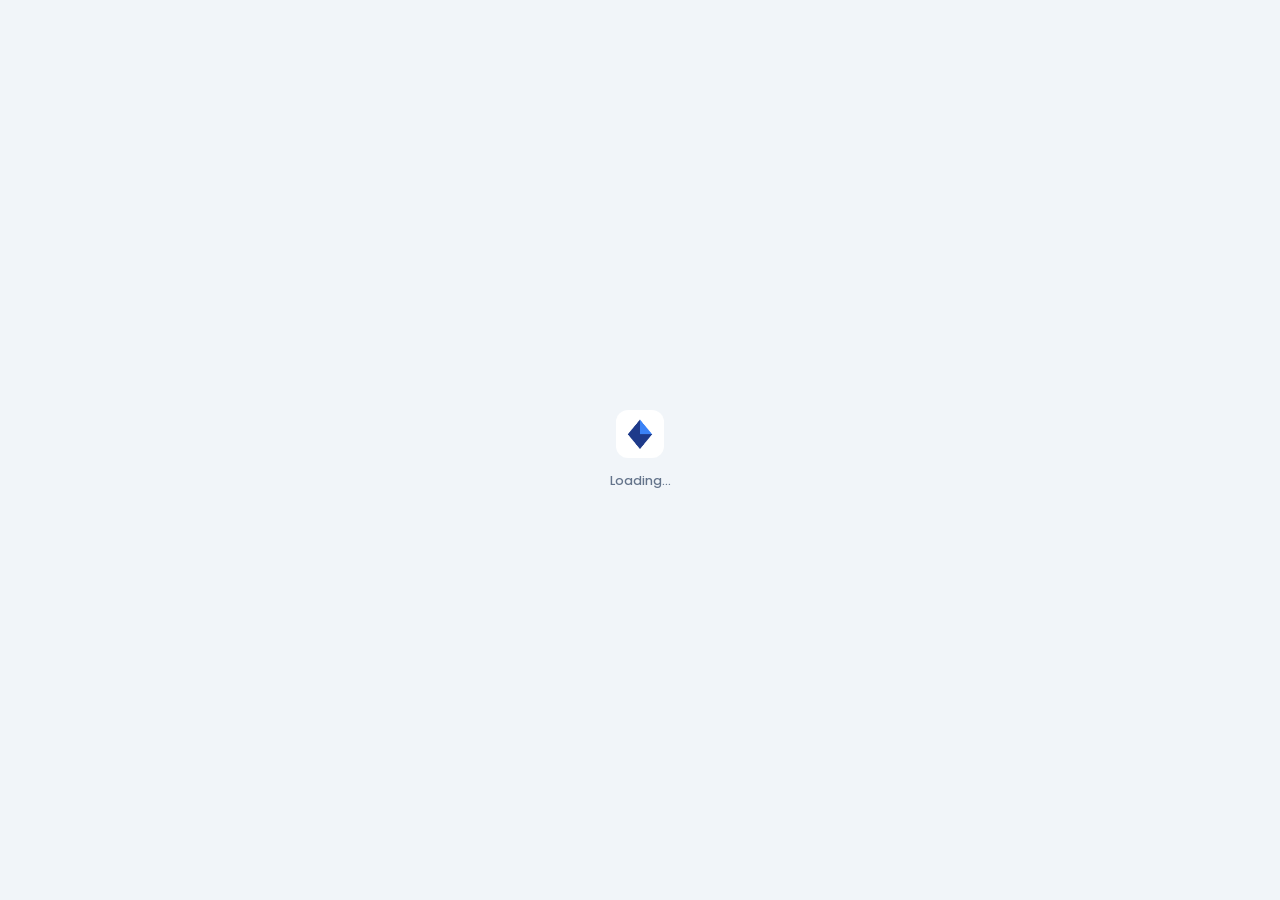
==== index.html @ 1667f83d "reduced turnstile cloudflare timeout: 8000 -> 6000" ====
<!DOCTYPE html>
<html lang="en">

<head>
    <meta charset="UTF-8">
    <meta name="viewport" content="width=device-width, initial-scale=1.0">
    <meta property="og:title" content="Inno-Chike" />
    <meta property="og:description" content="Inventory Management System" />
    <meta property="og:image" content="https://portal.inno-chike.com.ng/assets/images/logo-icon.png" />
    <meta property="og:url" content="https://portal.inno-chike.com.ng" />
    <title>Inno-Chike Inventory</title>
    <style>
        html:not(.auth-ok) body {
            visibility: hidden;
        }

        #auth-loader {
            visibility: visible;
        }

        html.auth-ok #auth-loader {
            display: none;
        }

        #auth-loader {
            position: fixed;
            inset: 0;
            z-index: 99999;
            background: var(--bg);
            display: flex;
            flex-direction: column;
            align-items: center;
            justify-content: center;
            font-family: 'Poppins', sans-serif;
        }

        #auth-loader-badge {
            width: 48px;
            height: 48px;
            border-radius: 12px;
            background: #1d4ed8;
            color: #fff;
            display: flex;
            align-items: center;
            justify-content: center;
            font-size: 22px;
            font-weight: 800;
            letter-spacing: -0.5px;
            animation: innoPulse 1.3s ease-in-out infinite;
        }

        #auth-loader-text {
            margin-top: 14px;
            font-size: 12.5px;
            font-weight: 500;
            color: #64748b;
        }

        @keyframes innoPulse {

            0%,
            100% {
                transform: scale(1);
                opacity: 1;
            }

            50% {
                transform: scale(0.85);
                opacity: 0.65;
            }
        }
    </style>

    <!-- Font Awesome -->
    <link rel="stylesheet" href="https://cdnjs.cloudflare.com/ajax/libs/font-awesome/6.5.0/css/all.min.css">

    <!-- Google Fonts -->
    <link rel="preconnect" href="https://fonts.googleapis.com">
    <link rel="preconnect" href="https://fonts.gstatic.com" crossorigin>
    <link href="https://fonts.googleapis.com/css2?family=Poppins:wght@300;400;500;600;700;800&display=swap"
        rel="stylesheet">

    <!-- Styling -->
    <link rel="stylesheet" href="./assets/css/global.css">
    <link rel="stylesheet" href="./assets/css/auth.css">
    <link rel="icon" type="image/png" href="./assets/images/logo.png">

    <!-- Scripts -->
    <script src="https://cdn.jsdelivr.net/npm/@supabase/supabase-js@2"></script>
    <script src="./assets/js/toast.js"></script>
    <script src="./assets/js/supabase.js"></script>

    <!-- Cloudflare Turnstile -->
    <script src="https://challenges.cloudflare.com/turnstile/v0/api.js?render=explicit" defer></script>
</head>

<body>
    <!-- ===== AUTH LOADER ===== -->
    <div id="auth-loader">
        <div id="auth-loader-badge">
            <img class="logo" src="./assets/images/logo.png" alt="Logo">
        </div>
        <div id="auth-loader-text">Loading...</div>
    </div>

    <!-- ===== ACCESS DENIED BANNER ==== -->
    <div class="access-denied-banner" id="access-denied-banner">
        <i class="fa-solid fa-lock"></i>
        <span>Access Denied</span>
    </div>


    <!-- ===== PAGE LAYOUT ===== -->
    <div class="auth-page">

        <div class="auth-left">

            <!-- Brand -->
            <div class="auth-brand">
                <div class="auth-brand-logo">
                    <img class="logo" src="./assets/images/logo.png" alt="Logo">
                </div>
                <div>
                    <div class="auth-brand-name">Inno-Chike</div>
                    <div class="auth-brand-sub">Inventory System</div>
                </div>
            </div>

            <div class="auth-illustration">

                <div class="ill-card">
                    <div class="ill-card-icon">
                        <i class="fa-solid fa-boxes-stacked"></i>
                    </div>
                    <div>
                        <div class="ill-card-label">Receive Stocks</div>
                        <div class="ill-card-value">Track every delivery</div>
                    </div>
                </div>

                <div class="ill-card">
                    <div class="ill-card-icon">
                        <i class="fa-solid fa-users"></i>
                    </div>
                    <div>
                        <div class="ill-card-label">Team Access</div>
                        <div class="ill-card-value">Manage your team</div>
                    </div>
                </div>

                <div class="ill-card">
                    <div class="ill-card-icon">
                        <i class="fa-solid fa-file-lines"></i>
                    </div>
                    <div>
                        <div class="ill-card-label">Export Reports</div>
                        <div class="ill-card-value">Excel with one click</div>
                    </div>
                </div>

            </div>

            <div class="auth-left-tagline">
                &copy; 2026 Inno-Chike Nigeria Ltd. All rights reserved.
            </div>

        </div>

        <div class="auth-right">
            <div class="auth-card">

                <!-- Brand -->
                <div class="auth-brand auth-brand-right" style="margin-bottom: 2rem;">
                    <div class="auth-brand-logo" style="background:#fff !important;">
                        <img class="logo" src="./assets/images/logo.png" alt="Logo">
                    </div>
                    <div>
                        <div class="auth-brand-name" style="color:#000 !important;">Inno-Chike</div>
                        <div class="auth-brand-sub" style="color:#000 !important;">Inventory Management</div>
                    </div>
                </div>

                <!-- Tab Switcher -->
                <div class="auth-tabs" role="tablist">
                    <button class="auth-tab active" id="tab-signin" role="tab" onclick="switchTab('signin')">Sign
                        In</button>

                    <button class="auth-tab" id="tab-signup" role="tab" onclick="switchTab('signup')">Sign Up</button>

                    <div class="tab-slider" id="tab-slider"></div>
                </div>


                <!-- ── SIGN IN PANEL ── -->
                <div class="auth-form-panel active" id="panel-signin">

                    <div class="auth-form-header">
                        <h2>Welcome back</h2>
                        <p>Sign in to your account to continue</p>
                    </div>

                    <div class="form-group">
                        <label class="form-label" for="signin-email">Email Address</label>

                        <div class="input-wrap">
                            <i class="fa-solid fa-envelope input-icon"></i>

                            <input type="email" id="signin-email" class="form-control no-right-icon"
                                placeholder="you@mail.com" autocomplete="email">
                        </div>
                    </div>

                    <div class="form-group">
                        <label class="form-label" for="signin-password">Password</label>

                        <div class="input-wrap">
                            <i class="fa-solid fa-lock input-icon"></i>

                            <input type="password" id="signin-password" class="form-control"
                                placeholder="Enter your password" autocomplete="current-password">

                            <button type="button" class="toggle-pw" onclick="togglePw('signin-password', this)"
                                tabindex="-1" aria-label="Show password">

                                <i class="fa-solid fa-eye"></i>
                            </button>
                        </div>
                    </div>
                    <label
                        style="display:flex;align-items:center;gap:8px;font-size:13px;color:var(--text-secondary);margin:10px 0;cursor:pointer;">
                        <input type="checkbox" id="remember-me" style="width:15px;height:15px;">
                        Remember me
                    </label>

                    <div class="forgot-row">
                        <a href="auth/forgot-password.html" class="forgot-link">
                            Forgot password?
                        </a>
                    </div>

                    <!-- Turnstile -->
                    <div id="turnstile-signin" class="turnstile-container"></div>

                    <button class="btn btn-primary w-100 auth-submit" id="signin-btn" onclick="handleSignIn()">

                        <span>Sign In</span>
                        <i class="fa-solid fa-arrow-right"></i>
                    </button>

                </div>


                <!-- ── SIGN UP PANEL ── -->
                <div class="auth-form-panel" id="panel-signup">

                    <div class="auth-form-header">
                        <h2>Create account</h2>
                        <p>Fill in your details to request access</p>
                    </div>

                    <div class="form-group">
                        <label class="form-label" for="signup-name">Full Name</label>

                        <div class="input-wrap">
                            <i class="fa-solid fa-user input-icon"></i>

                            <input type="text" id="signup-name" class="form-control no-right-icon"
                                placeholder="John Doe" autocomplete="name">
                        </div>
                    </div>

                    <div class="form-group">
                        <label class="form-label" for="signup-username">Username</label>

                        <div class="input-wrap">
                            <i class="fa-solid fa-at input-icon"></i>

                            <input type="text" id="signup-username" class="form-control no-right-icon"
                                placeholder="johndoe" autocomplete="username">
                        </div>
                    </div>

                    <div class="form-group">
                        <label class="form-label" for="signup-email">Email Address</label>

                        <div class="input-wrap">
                            <i class="fa-solid fa-envelope input-icon"></i>

                            <input type="email" id="signup-email" class="form-control no-right-icon"
                                placeholder="you@mail.com" autocomplete="email">
                        </div>
                    </div>

                    <div class="form-group">
                        <label class="form-label" for="signup-password">Password</label>

                        <div class="input-wrap">
                            <i class="fa-solid fa-lock input-icon"></i>

                            <input type="password" id="signup-password" class="form-control"
                                placeholder="Min. 8 characters" autocomplete="new-password">

                            <button type="button" class="toggle-pw" onclick="togglePw('signup-password', this)"
                                tabindex="-1" aria-label="Show password">

                                <i class="fa-solid fa-eye"></i>
                            </button>
                        </div>
                    </div>

                    <div class="form-group">
                        <label class="form-label" for="signup-confirm">
                            Confirm Password
                        </label>

                        <div class="input-wrap">
                            <i class="fa-solid fa-lock input-icon"></i>

                            <input type="password" id="signup-confirm" class="form-control"
                                placeholder="Repeat your password" autocomplete="new-password">

                            <button type="button" class="toggle-pw" onclick="togglePw('signup-confirm', this)"
                                tabindex="-1" aria-label="Show password">

                                <i class="fa-solid fa-eye"></i>
                            </button>
                        </div>
                    </div>

                    <label
                        style="display:flex;align-items:flex-start;gap:8px;font-size:12.5px;color:var(--text-secondary);margin:14px 0;cursor:pointer;">
                        <input type="checkbox" id="agree-terms"
                            style="width:15px;height:15px;margin-top:2px;flex-shrink:0;">
                        <span>
                            I agree to the
                            <a href="../assets/images/Inno-Chike_T&C.pdf" download target="_blank"
                                style="color:#1d4ed8;font-weight:600;text-decoration:none;">
                                Terms and Conditions
                            </a>
                        </span>
                    </label>

                    <!-- Turnstile -->
                    <div id="turnstile-signup" class="turnstile-container"></div>

                    <button class="btn btn-primary w-100 auth-submit" id="signup-btn" onclick="handleSignUp()">

                        <span>Create Account</span>
                        <i class="fa-solid fa-arrow-right"></i>
                    </button>

                    <div class="guest-note">
                        <i class="fa-solid fa-circle-info"></i>

                        <span>
                            Your account defaults to <strong>Guest</strong> access.
                            An administrator will assign your role before you can log in.
                        </span>
                    </div>

                </div>

            </div>
            <div class="auth-left-tagline copyright">
                &copy; 2026 Inno-Chike Nigeria Ltd. All rights reserved.
            </div>
        </div>

    </div>


    <!-- ===== SCRIPTS ===== -->
    <script>

        /* =========================================================
           CLOUDFLARE TURNSTILE
           ========================================================= */

        const TURNSTILE_SITE_KEY = '0x4AAAAAAERhdebW6aaposOO';

        let signinTurnstileWidget = null;
        let signupTurnstileWidget = null;

        let signinTurnstileToken = null;
        let signupTurnstileToken = null;

        let turnstileInitialized = false;

        /* ── Wait until Turnstile's iframe actually renders, with a safety timeout ── */
        function waitForTurnstileRender(containerId, timeoutMs = 6000) {
            return new Promise((resolve) => {
                const container = document.getElementById(containerId);
                if (!container) return resolve();

                let settled = false;
                const finish = () => {
                    if (settled) return;
                    settled = true;
                    clearTimeout(timer);
                    observer.disconnect();
                    resolve();
                };

                const watchIframe = (iframe) => {
                    if (iframe.dataset.ttWatched) return;
                    iframe.dataset.ttWatched = '1';
                    iframe.addEventListener('load', finish, { once: true });
                };

                const existing = container.querySelector('iframe');
                if (existing) watchIframe(existing);

                const observer = new MutationObserver(() => {
                    const iframe = container.querySelector('iframe');
                    if (iframe) watchIframe(iframe);
                });

                observer.observe(container, { childList: true, subtree: true });

                const timer = setTimeout(finish, timeoutMs);
            });
        }

        function initializeTurnstile() {

            if (turnstileInitialized) return;

            if (typeof turnstile === 'undefined') {
                setTimeout(initializeTurnstile, 200);
                return;
            }

            turnstileInitialized = true;

            /* ── Sign In widget ── */
            signinTurnstileWidget = turnstile.render('#turnstile-signin', {
                sitekey: TURNSTILE_SITE_KEY,
                theme: 'light',
                size: 'flexible',
                appearance: 'interaction-only',

                callback: function (token) {
                    signinTurnstileToken = token;
                },

                'expired-callback': function () {
                    signinTurnstileToken = null;
                },

                'error-callback': function () {
                    signinTurnstileToken = null;
                    showToast('Security verification failed. Please try again.', 'error');
                }
            });


            /* ── Sign Up widget ── */
            signupTurnstileWidget = turnstile.render('#turnstile-signup', {
                sitekey: TURNSTILE_SITE_KEY,
                theme: 'light',
                size: 'flexible',
                appearance: 'interaction-only',

                callback: function (token) {
                    signupTurnstileToken = token;
                },

                'expired-callback': function () {
                    signupTurnstileToken = null;
                },

                'error-callback': function () {
                    signupTurnstileToken = null;
                    showToast('Security verification failed. Please try again.', 'error');
                }
            });
        }

        window.addEventListener('load', initializeTurnstile);


        /* =========================================================
           TAB SWITCHER
           ========================================================= */

        /* ── Tab switcher ── */
        window.switchTab = function (tab) {
            const isSignin = tab === 'signin';
            document.getElementById('tab-signin').classList.toggle('active', isSignin);
            document.getElementById('tab-signup').classList.toggle('active', !isSignin);
            document.getElementById('panel-signin').classList.toggle('active', isSignin);
            document.getElementById('panel-signup').classList.toggle('active', !isSignin);
            document.getElementById('tab-slider').classList.toggle('right', !isSignin);
            localStorage.setItem('inno-auth-tab', tab);
        };

        /* ── Restore last active tab ── */
        (function () {
            const savedTab = localStorage.getItem('inno-auth-tab');
            if (savedTab === 'signup') {
                switchTab('signup');
            }
        })();


        /* =========================================================
           PASSWORD VISIBILITY TOGGLE
           ========================================================= */

        window.togglePw = function (id, btn) {

            const input = document.getElementById(id);
            const icon = btn.querySelector('i');

            const hidden = input.type === 'password';

            input.type = hidden ? 'text' : 'password';

            icon.classList.toggle('fa-eye', !hidden);
            icon.classList.toggle('fa-eye-slash', hidden);
        };


        /* =========================================================
           ACCESS DENIED BANNER
           ========================================================= */

        (function () {

            if (
                new URLSearchParams(window.location.search)
                    .get('denied') === 'true'
            ) {

                document
                    .getElementById('access-denied-banner')
                    .classList.add('show');

                setTimeout(() => {

                    document
                        .getElementById('access-denied-banner')
                        .classList.remove('show');

                }, 6000);
            }

        })();


        /* =========================================================
           SIGN IN
           ========================================================= */

        window.handleSignIn = async function () {

            const email =
                document.getElementById('signin-email').value.trim();

            const password =
                document.getElementById('signin-password').value;

            const btn =
                document.getElementById('signin-btn');


            /* ── Basic validation ── */

            if (!email || !password) {

                showToast(
                    'Please fill in all fields.',
                    'error'
                );

                return;
            }


            if (!/^[^\s@]+@[^\s@]+\.[^\s@]+$/.test(email)) {

                showToast(
                    'Please enter a valid email address.',
                    'error'
                );

                return;
            }


            /* ── CAPTCHA validation ── */

            if (!signinTurnstileToken) {

                showToast(
                    'Please complete the security verification.',
                    'error'
                );

                return;
            }


            /* ── Loading state ── */

            btn.disabled = true;

            btn.innerHTML =
                '<div class="btn-spinner"></div><span>Signing in...</span>';

            showToast(
                'Signing you in...',
                'info'
            );


            /* ── Supabase authentication ── */

            const remember = document.getElementById('remember-me').checked;
            localStorage.setItem('inno-remember', String(remember));

            const { data, error } =
                await db.auth.signInWithPassword({

                    email,
                    password,

                    options: {
                        captchaToken: signinTurnstileToken
                    }
                });


            /* ── Authentication error ── */

            if (error) {

                const msg =
                    /email not confirmed/i.test(
                        error.message || ''
                    )
                        ? 'Please verify your email before signing in. Check your inbox for the confirmation link.'
                        : (
                            error.message ||
                            'Invalid email or password.'
                        );


                showToast(msg, 'error');


                /* Reset Turnstile */

                signinTurnstileToken = null;

                if (signinTurnstileWidget !== null) {
                    turnstile.reset(signinTurnstileWidget);
                }


                btn.disabled = false;

                btn.innerHTML =
                    '<span>Sign In</span><i class="fa-solid fa-arrow-right"></i>';

                return;
            }


            /* =====================================================
               LOAD USER PROFILE
               ===================================================== */

            const { data: profile } =
                await db
                    .from('users')
                    .select('role, username')
                    .eq('id', data.user.id)
                    .single();


            /* ── Profile not found ── */

            if (!profile) {

                await db.auth.signOut();

                showToast(
                    'Account profile not found. Contact admin.',
                    'error'
                );


                btn.disabled = false;

                btn.innerHTML =
                    '<span>Sign In</span><i class="fa-solid fa-arrow-right"></i>';

                return;
            }


            /* ── Guest restriction ── */

            if (profile.role === 'guest') {

                await db.auth.signOut();

                showToast(
                    'Your role has not been assigned yet. Contact admin.',
                    'error'
                );


                btn.disabled = false;

                btn.innerHTML =
                    '<span>Sign In</span><i class="fa-solid fa-arrow-right"></i>';

                return;
            }


            /* ── Successful login ── */

            showToast(
                `Welcome back, ${profile.username}!`,
                'success'
            );


            setTimeout(() => {

                window.location.href =
                    '/dashboard/home.html';

            }, 1000);

        };


        /* =========================================================
           SIGN UP
           ========================================================= */

        window.handleSignUp = async function () {

            const fullName =
                document.getElementById('signup-name')
                    .value.trim();

            const username =
                document.getElementById('signup-username')
                    .value.trim()
                    .toLowerCase();

            const email =
                document.getElementById('signup-email')
                    .value.trim();

            const password =
                document.getElementById('signup-password')
                    .value;

            const confirm =
                document.getElementById('signup-confirm')
                    .value;

            const btn =
                document.getElementById('signup-btn');


            /* ── Basic validation ── */

            if (
                !fullName ||
                !username ||
                !email ||
                !password ||
                !confirm
            ) {

                showToast(
                    'Please fill in all fields.',
                    'error'
                );

                return;
            }


            if (username.length < 3) {

                showToast(
                    'Username must be at least 3 characters.',
                    'error'
                );

                return;
            }


            if (!/^[a-z0-9_]+$/.test(username)) {

                showToast(
                    'Username: letters, numbers and underscores only.',
                    'error'
                );

                return;
            }


            if (!/^[^\s@]+@[^\s@]+\.[^\s@]+$/.test(email)) {

                showToast(
                    'Please enter a valid email address.',
                    'error'
                );

                return;
            }


            if (password.length < 8) {

                showToast(
                    'Password must be at least 8 characters.',
                    'error'
                );

                return;
            }


            if (password !== confirm) {
                showToast('Passwords do not match.', 'error'); return;
            }
            if (!document.getElementById('agree-terms').checked) {
                showToast('Please agree to the Terms and Conditions to continue.', 'error'); return;
            }


            /* ── CAPTCHA validation ── */

            if (!signupTurnstileToken) {

                showToast(
                    'Please complete the security verification.',
                    'error'
                );

                return;
            }


            /* ── Loading state ── */

            btn.disabled = true;

            btn.innerHTML =
                '<div class="btn-spinner"></div><span>Creating account...</span>';

            showToast(
                'Creating your account...',
                'info'
            );


            /* =====================================================
               SUPABASE SIGN UP
               ===================================================== */

            const { data, error } =
                await db.auth.signUp({

                    email,
                    password,

                    options: {

                        captchaToken: signupTurnstileToken,

                        data: {
                            full_name: fullName,
                            username: username
                        }
                    }
                });


            /* ── Sign up error ── */

            if (error) {

                showToast(
                    error.message ||
                    'Sign up failed. Please try again.',
                    'error'
                );


                signupTurnstileToken = null;

                if (signupTurnstileWidget !== null) {
                    turnstile.reset(signupTurnstileWidget);
                }


                btn.disabled = false;

                btn.innerHTML =
                    '<span>Create Account</span><i class="fa-solid fa-arrow-right"></i>';

                return;
            }


            /* =====================================================
               CREATE USER PROFILE
               ===================================================== */

            const { error: insertError } =
                await db
                    .from('users')
                    .insert({

                        id: data.user.id,
                        full_name: fullName,
                        username: username,
                        email: email,
                        role: 'guest',
                        is_active: true,
                        created_at: new Date().toISOString()
                    });


            /* ── Profile creation failed ── */

            if (insertError) {

                await db.auth.signOut();


                if (insertError.code === '23505') {

                    showToast(
                        'Username already taken. Please choose another.',
                        'error'
                    );

                } else {

                    showToast(
                        'Account creation failed. Please try again.',
                        'error'
                    );
                }


                signupTurnstileToken = null;

                if (signupTurnstileWidget !== null) {
                    turnstile.reset(signupTurnstileWidget);
                }


                btn.disabled = false;

                btn.innerHTML =
                    '<span>Create Account</span><i class="fa-solid fa-arrow-right"></i>';

                return;
            }


            /* =====================================================
               SUCCESS
               ===================================================== */

            showToast(
                'Account created! Check your inbox to verify your email before signing in.',
                'success'
            );


            btn.disabled = false;

            btn.innerHTML =
                '<span>Create Account</span><i class="fa-solid fa-arrow-right"></i>';


            /* Reset Turnstile */

            signupTurnstileToken = null;

            if (signupTurnstileWidget !== null) {
                turnstile.reset(signupTurnstileWidget);
            }


            /* Switch to sign in */
            switchTab('signin');
            document.getElementById('signin-email').value = email;
            ['signup-name', 'signup-username', 'signup-email', 'signup-password', 'signup-confirm']
                .forEach(id => { document.getElementById(id).value = ''; });
            document.getElementById('agree-terms').checked = false;

        };


        /* =========================================================
           ENTER KEY SUPPORT
           ========================================================= */

        document.addEventListener(
            'keydown',
            function (e) {

                if (e.key !== 'Enter') return;


                if (
                    document
                        .getElementById('panel-signin')
                        .classList
                        .contains('active')
                ) {

                    handleSignIn();

                } else {

                    handleSignUp();
                }

            }
        );


        /* =========================================================
           SESSION CHECK
           ========================================================= */
        (async function () {
            const { data: { session } } = await db.auth.getSession();
            if (!session) {
                await waitForTurnstileRender('turnstile-signin');
                document.documentElement.classList.add('auth-ok');
                return;
            }
            if (!session.user.email_confirmed_at) {
                await db.auth.signOut();
                await waitForTurnstileRender('turnstile-signin');
                document.documentElement.classList.add('auth-ok');
                return;
            }
            const { data: profile } = await db
                .from('users').select('role').eq('id', session.user.id).single();
            if (profile && profile.role !== 'guest') {
                window.location.href = '/dashboard/home.html';
                return;
            }
            await waitForTurnstileRender('turnstile-signin');
            document.documentElement.classList.add('auth-ok');
        })();

    </script>

</body>

</html>
---- assets/css/global.css ----
:root {
    --primary: #1d4ed8;
    --primary-light: #3b82f6;
    --primary-dark: #1e3a8a;
    --primary-soft: #eff6ff;

    --white: #ffffff;
    --bg: #f1f5f9;
    --card: #ffffff;
    --border: #e2e8f0;

    --text-primary: #0f172a;
    --text-secondary: #475569;
    --text-muted: #94a3b8;

    --success: #16a34a;
    --success-soft: #f0fdf4;
    --danger: #dc2626;
    --danger-soft: #fef2f2;
    --warning: #d97706;
    --yellow: #f59e0b;
    --purple: #8b5cf6;

    --shadow-sm: 0 1px 3px rgba(0, 0, 0, 0.06), 0 1px 2px rgba(0, 0, 0, 0.04);
    --shadow-md: 0 4px 16px rgba(0, 0, 0, 0.08);
    --shadow-lg: 0 10px 40px rgba(0, 0, 0, 0.14);

    --radius-sm: 6px;
    --radius: 12px;
    --radius-lg: 16px;

    --transition: all 0.2s ease;
    --font: 'Poppins', sans-serif;
}

/* ── Dark mode ── */
[data-theme="dark"] {
    --bg: #0f172a;
    --card: #1e293b;
    --border: #334155;
    --text-primary: #f1f5f9;
    --text-secondary: #cbd5e1;
    --text-muted: #64748b;
    --shadow-sm: 0 1px 3px rgba(0, 0, 0, 0.4);
    --shadow-md: 0 4px 16px rgba(0, 0, 0, 0.4);
}


*,
*::before,
*::after {
    box-sizing: border-box;
    margin: 0;
    padding: 0;
}

html {
    font-size: 16px;
}

body {
    font-family: var(--font);
    background: var(--bg);
    color: var(--text-primary);
    -webkit-font-smoothing: antialiased;
}

a {
    text-decoration: none;
    color: inherit;
}

button {
    cursor: pointer;
    font-family: var(--font);
}

input,
select,
textarea {
    font-family: var(--font);
}

/* ── Form controls ── */
.form-group {
    margin-bottom: 18px;
}

.form-label {
    display: block;
    font-size: 13px;
    font-weight: 600;
    color: var(--text-secondary);
    margin-bottom: 6px;
}

.form-control {
    width: 100%;
    padding: 11px 14px;
    border: 1.5px solid var(--border);
    border-radius: var(--radius-sm);
    font-size: 13.5px;
    font-family: var(--font);
    color: var(--text-primary);
    background: var(--card);
    outline: none;
    transition: var(--transition);
}

.form-control:focus {
    border-color: var(--primary);
    box-shadow: 0 0 0 3px rgba(29, 78, 216, 0.08);
}

.form-control::placeholder {
    color: var(--text-muted);
}

/* ── Buttons ── */
.btn {
    display: inline-flex;
    align-items: center;
    justify-content: center;
    gap: 8px;
    padding: 11px 22px;
    border-radius: var(--radius-sm);
    font-size: 13.5px;
    font-weight: 600;
    border: none;
    cursor: pointer;
    transition: var(--transition);
    white-space: nowrap;
    font-family: var(--font);
}

.btn-primary {
    background: var(--primary);
    color: white;
}

.btn-primary:hover {
    background: var(--primary-dark);
    transform: translateY(-1px);
}

.btn-primary:active {
    transform: translateY(0);
}

.w-100 {
    width: 100%;
}

/* ── Spinner ── */
.btn-spinner {
    width: 17px;
    height: 17px;
    border: 3px solid rgba(255, 255, 255, 0.3);
    border-top-color: white;
    border-radius: 50%;
    animation: spin 0.75s linear infinite;
    flex-shrink: 0;
}

@keyframes spin {
    to {
        transform: rotate(360deg);
    }
}

/* ======= REMOVE LIGHT BLUE HIGHLIGHTS ONCLICK ======== */
* {
    outline: none;
    -webkit-tap-highlight-color: transparent;
    scroll-behavior: smooth;
}

a,
img,
button,
input {
    outline: none;
    -webkit-tap-highlight-color: transparent;
}

a,
img,
button,
input {
    outline: none !important;
    -webkit-tap-highlight-color: rgba(0, 0, 0, 0) !important;
    -moz-tap-highlight-color: rgba(0, 0, 0, 0) !important;
    -ms-tap-highlight-color: rgba(0, 0, 0, 0) !important;
    tap-highlight-color: rgba(0, 0, 0, 0) !important;
}

.auth-brand-logo {
    background: #f1f5f9 !important;
}

.auth-brand-logo img, #auth-loader-badge img {
    width: 30px;
    height: 30px;
    object-fit: cover;
}

#auth-loader-badge {
    background: #fff;
}
---- assets/css/auth.css ----
/* ── Page layout ── */
.auth-page {
    min-height: 100vh;
    display: flex;
    align-items: flex-start;
}

/* ── Left panel ── */
.auth-left {
    width: 420px;
    flex-shrink: 0;
    background: linear-gradient(160deg, #1e3a8a 0%, #1d4ed8 55%, #0284c7 100%);
    padding: 40px;
    display: flex;
    flex-direction: column;
    position: relative;
    overflow: hidden;
    position: sticky;
    top: 0;
    height: 100vh;
    overflow: hidden;
}

.auth-left::before {
    content: '';
    position: absolute;
    top: -120px;
    right: -100px;
    width: 420px;
    height: 420px;
    background: rgba(255, 255, 255, 0.05);
    border-radius: 50%;
    pointer-events: none;
}

.auth-left::after {
    content: '';
    position: absolute;
    bottom: -100px;
    left: -80px;
    width: 340px;
    height: 340px;
    background: rgba(255, 255, 255, 0.04);
    border-radius: 50%;
    pointer-events: none;
}

/* ── Brand logo ── */
.auth-brand {
    display: flex;
    align-items: center;
    gap: 14px;
    position: relative;
    z-index: 1;
}

.auth-brand-logo {
    width: 46px;
    height: 46px;
    background: rgba(255, 255, 255, 0.15);
    border: 1px solid rgba(255, 255, 255, 0.25);
    border-radius: 12px;
    display: flex;
    align-items: center;
    justify-content: center;
    font-size: 22px;
    font-weight: 800;
    color: white;
    flex-shrink: 0;
}

.auth-brand-name {
    font-size: 20px;
    font-weight: 700;
    color: white;
    line-height: 1.2;
}

.auth-brand-sub {
    font-size: 11px;
    color: rgba(255, 255, 255, 0.55);
    text-transform: uppercase;
    letter-spacing: 1px;
    margin-top: 2px;
}

@media (min-width: 901px) {
    .auth-brand-right {
        display: none;
    }
}

/* ── Illustration cards ── */
.auth-illustration {
    flex: 1;
    display: flex;
    flex-direction: column;
    justify-content: center;
    gap: 14px;
    padding: 48px 0;
    position: relative;
    z-index: 1;
}

.ill-card {
    background: rgba(255, 255, 255, 0.1);
    border: 1px solid rgba(255, 255, 255, 0.15);
    backdrop-filter: blur(8px);
    -webkit-backdrop-filter: blur(8px);
    border-radius: var(--radius);
    padding: 18px 20px;
    display: flex;
    align-items: center;
    gap: 16px;
    color: white;
    transition: transform 0.25s ease;
}

.ill-card:hover {
    transform: translateX(7px);
}

.ill-card-icon {
    width: 42px;
    height: 42px;
    background: rgba(255, 255, 255, 0.12);
    border-radius: 10px;
    display: flex;
    align-items: center;
    justify-content: center;
    font-size: 18px;
    flex-shrink: 0;
}

.ill-card-label {
    font-size: 11px;
    color: rgba(255, 255, 255, 0.6);
    text-transform: uppercase;
    letter-spacing: 0.6px;
    font-weight: 500;
}

.ill-card-value {
    font-size: 19px;
    font-weight: 700;
    margin-top: 2px;
}

/* ── Left tagline ── */
.auth-left-tagline {
    position: relative;
    z-index: 1;
    font-size: 13px;
    color: rgba(255, 255, 255, 0.5);
    line-height: 1.7;
}

/* ── Right panel ── */
.auth-right {
    flex: 1;
    display: flex;
    flex-direction: column;
    align-items: center;
    justify-content: center;
    padding: 48px 28px;
    background: var(--bg);
}

.auth-card {
    width: 100%;
    max-width: 440px;
}

/* ── Tab switcher ── */
.auth-tabs {
    display: flex;
    background: var(--border);
    border-radius: 10px;
    padding: 4px;
    position: relative;
    margin-bottom: 36px;
}

.auth-tab {
    flex: 1;
    padding: 10px 16px;
    border: none;
    background: transparent;
    font-size: 14px;
    font-weight: 600;
    color: var(--text-muted);
    cursor: pointer;
    border-radius: 7px;
    position: relative;
    z-index: 1;
    transition: color 0.2s ease;
    font-family: var(--font);
}

.auth-tab.active {
    color: var(--primary);
}

.tab-slider {
    position: absolute;
    top: 4px;
    left: 4px;
    width: calc(50% - 4px);
    height: calc(100% - 8px);
    background: var(--card);
    border-radius: 7px;
    box-shadow: var(--shadow-sm);
    transition: transform 0.3s cubic-bezier(0.4, 0, 0.2, 1);
    pointer-events: none;
}

.tab-slider.right {
    transform: translateX(100%);
}

/* ── Form header ── */
.auth-form-header {
    margin-bottom: 28px;
}

.auth-form-header h2 {
    font-size: 24px;
    font-weight: 700;
    color: var(--text-primary);
    letter-spacing: -0.4px;
    margin-bottom: 5px;
}

.auth-form-header p {
    font-size: 13.5px;
    color: var(--text-muted);
}

/* ── Form panels ── */
.auth-form-panel {
    display: none;
}

.auth-form-panel.active {
    display: block;
}

/* ── Input with icon ── */
.input-wrap {
    position: relative;
}

.input-wrap .input-icon {
    position: absolute;
    left: 13px;
    top: 50%;
    transform: translateY(-50%);
    color: var(--text-muted);
    font-size: 13px;
    pointer-events: none;
}

.input-wrap .form-control {
    padding-left: 38px;
    padding-right: 40px;
}

.input-wrap .form-control.no-right-icon {
    padding-right: 14px;
}

/* ── Password toggle ── */
.toggle-pw {
    position: absolute;
    right: 11px;
    top: 50%;
    transform: translateY(-50%);
    border: none;
    background: transparent;
    color: var(--text-muted);
    font-size: 13px;
    cursor: pointer;
    padding: 4px;
    line-height: 1;
    transition: color 0.2s;
}

.toggle-pw:hover {
    color: var(--primary);
}

/* ── Forgot link row ── */
.forgot-row {
    display: flex;
    justify-content: flex-end;
    margin-top: -8px;
    margin-bottom: 18px;
}

.forgot-link {
    font-size: 12.5px;
    color: var(--primary);
    font-weight: 500;
    transition: opacity 0.2s;
}

.forgot-link:hover {
    opacity: 0.75;
    text-decoration: underline;
}

/* ── Submit button ── */
.auth-submit {
    height: 48px;
    font-size: 14.5px;
    margin-top: 4px;
}

/* ── Guest note box ── */
.guest-note {
    margin-top: 16px;
    padding: 12px 14px;
    background: var(--primary-soft);
    border: 1px solid rgba(29, 78, 216, 0.15);
    border-radius: var(--radius-sm);
    font-size: 12px;
    color: var(--primary);
    line-height: 1.6;
    display: flex;
    gap: 8px;
    align-items: flex-start;
}

.guest-note i {
    margin-top: 2px;
    flex-shrink: 0;
}

/* ── Access denied banner ── */
.access-denied-banner {
    position: fixed;
    top: 20px;
    left: 50%;
    transform: translateX(-50%);
    background: var(--danger);
    color: white;
    padding: 13px 22px;
    border-radius: 10px;
    display: none;
    align-items: center;
    gap: 10px;
    font-size: 13px;
    font-weight: 600;
    box-shadow: var(--shadow-lg);
    z-index: 9999;
    max-width: 92vw;
    animation: slideDown 0.4s ease;
}

.access-denied-banner.show {
    display: flex;
}

@keyframes slideDown {
    from {
        transform: translateX(-50%) translateY(-16px);
        opacity: 0;
    }

    to {
        transform: translateX(-50%) translateY(0);
        opacity: 1;
    }
}

.copyright {
    display: none;
    margin-top: 3rem;
    text-align: center;
    color: var(--text-secondary);
}

/* ── Responsive ── */
@media (max-width: 900px) {
    .auth-left {
        display: none;
    }

    .copyright {
        display: block;
    }
}

@media (max-width: 480px) {
    .auth-right {
        padding: 28px 16px;
    }
}
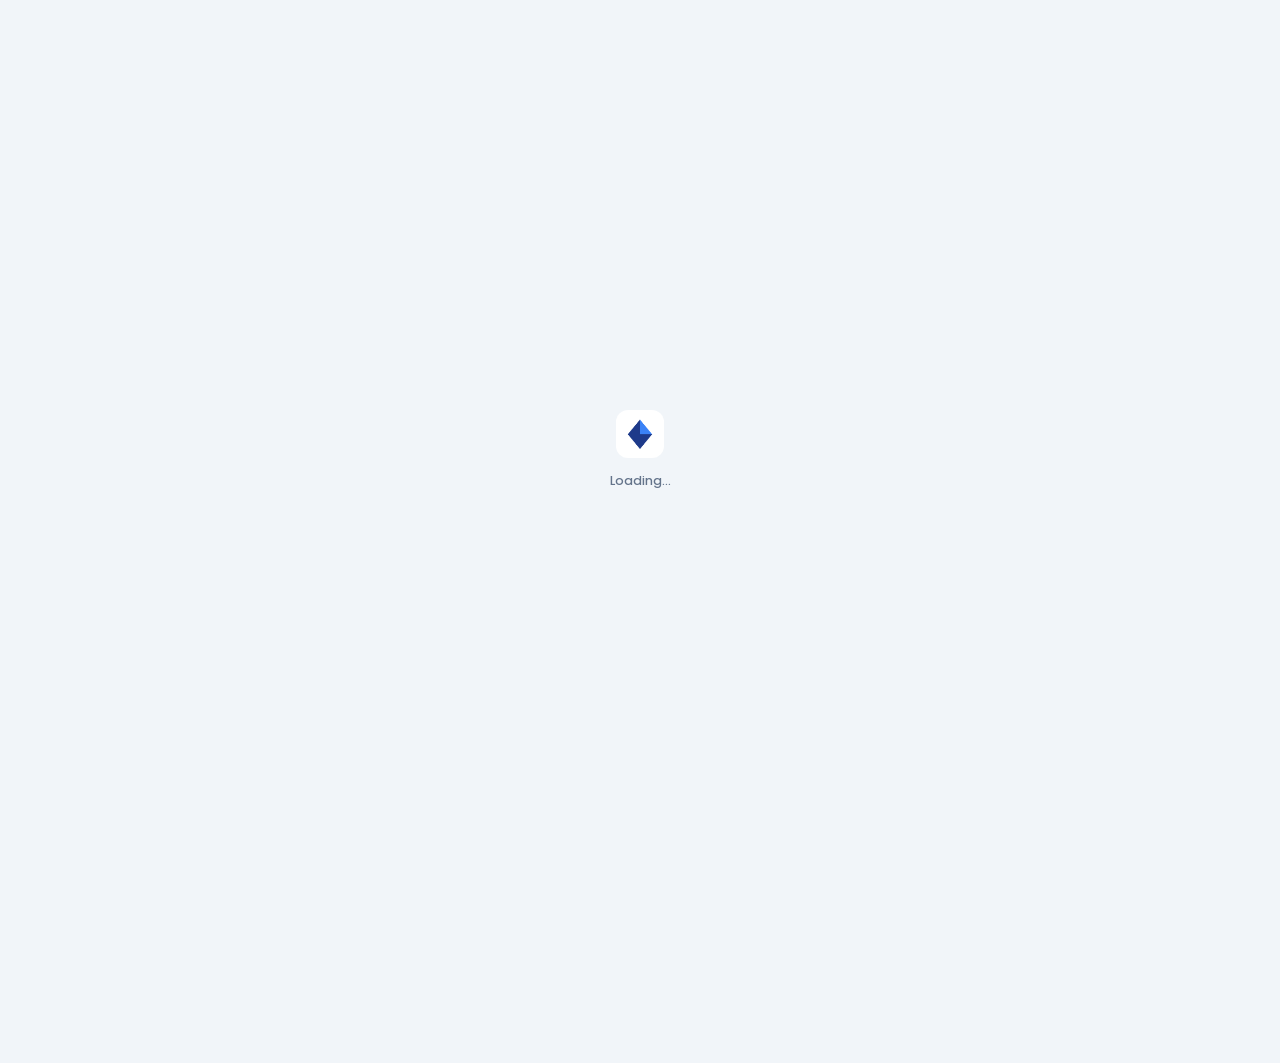
==== commit d44fd663: "auth guard fixed, email verification modal introduced" ====
--- a/index.html
+++ b/index.html
@@ -69,6 +69,37 @@
                 opacity: 0.65;
             }
         }
+
+        .turnstile-container {
+            min-height: 65px;
+            position: relative;
+        }
+
+        .turnstile-loading {
+            position: absolute;
+            inset: 0;
+            display: flex;
+            align-items: center;
+            gap: 8px;
+            font-size: 12.5px;
+            color: var(--text-muted);
+            font-family: 'Poppins', sans-serif;
+        }
+
+        .turnstile-loading .spinner-dot {
+            width: 14px;
+            height: 14px;
+            border: 2px solid var(--border);
+            border-top-color: var(--primary);
+            border-radius: 50%;
+            animation: ttspin 0.7s linear infinite;
+        }
+
+        @keyframes ttspin {
+            to {
+                transform: rotate(360deg);
+            }
+        }
     </style>
 
     <!-- Font Awesome -->
@@ -239,7 +270,11 @@
                     </div>
 
                     <!-- Turnstile -->
-                    <div id="turnstile-signin" class="turnstile-container"></div>
+                    <div id="turnstile-signin" class="turnstile-container">
+                        <div class="turnstile-loading" id="turnstile-signin-loading">
+                            <div class="spinner-dot"></div> Loading security check...
+                        </div>
+                    </div>
 
                     <button class="btn btn-primary w-100 auth-submit" id="signin-btn" onclick="handleSignIn()">
 
@@ -341,7 +376,11 @@
                     </label>
 
                     <!-- Turnstile -->
-                    <div id="turnstile-signup" class="turnstile-container"></div>
+                    <div id="turnstile-signup" class="turnstile-container">
+                        <div class="turnstile-loading" id="turnstile-signup-loading">
+                            <div class="spinner-dot"></div> Loading security check...
+                        </div>
+                    </div>
 
                     <button class="btn btn-primary w-100 auth-submit" id="signup-btn" onclick="handleSignUp()">
 
@@ -368,6 +407,23 @@
 
     </div>
 
+    <!-- ===== VERIFY EMAIL MODAL ===== -->
+    <div class="modal-backdrop" id="verify-modal">
+        <div class="modal">
+            <div class="modal-icon" style="background:var(--primary-soft);color:#1d4ed8;">
+                <i class="fa-solid fa-envelope-circle-check"></i>
+            </div>
+            <h3>Check your inbox</h3>
+            <p>We've sent a verification link to <strong id="verify-modal-email">your email</strong>. Click it to
+                activate your account — don't forget to check your spam or junk folder if it doesn't arrive shortly.</p>
+            <div class="modal-actions" style="flex-direction:column;gap:10px;">
+                <button class="btn btn-primary w-100" onclick="closeVerifyModal()">Got it</button>
+                <button class="btn btn-outline w-100" id="resend-verify-btn" onclick="resendVerification()">Resend
+                    email</button>
+            </div>
+        </div>
+    </div>
+
 
     <!-- ===== SCRIPTS ===== -->
     <script>
@@ -385,40 +441,9 @@
         let signupTurnstileToken = null;
 
         let turnstileInitialized = false;
-
-        /* ── Wait until Turnstile's iframe actually renders, with a safety timeout ── */
-        function waitForTurnstileRender(containerId, timeoutMs = 6000) {
-            return new Promise((resolve) => {
-                const container = document.getElementById(containerId);
-                if (!container) return resolve();
-
-                let settled = false;
-                const finish = () => {
-                    if (settled) return;
-                    settled = true;
-                    clearTimeout(timer);
-                    observer.disconnect();
-                    resolve();
-                };
-
-                const watchIframe = (iframe) => {
-                    if (iframe.dataset.ttWatched) return;
-                    iframe.dataset.ttWatched = '1';
-                    iframe.addEventListener('load', finish, { once: true });
-                };
-
-                const existing = container.querySelector('iframe');
-                if (existing) watchIframe(existing);
-
-                const observer = new MutationObserver(() => {
-                    const iframe = container.querySelector('iframe');
-                    if (iframe) watchIframe(iframe);
-                });
-
-                observer.observe(container, { childList: true, subtree: true });
-
-                const timer = setTimeout(finish, timeoutMs);
-            });
+        function hideTurnstilePlaceholder(containerId) {
+            const placeholder = document.getElementById(containerId + '-loading');
+            if (placeholder) placeholder.style.display = 'none';
         }
 
         function initializeTurnstile() {
@@ -441,6 +466,11 @@
 
                 callback: function (token) {
                     signinTurnstileToken = token;
+                    hideTurnstilePlaceholder('turnstile-signin');
+                },
+
+                'before-interactive-callback': function () {
+                    hideTurnstilePlaceholder('turnstile-signin');
                 },
 
                 'expired-callback': function () {
@@ -452,7 +482,6 @@
                     showToast('Security verification failed. Please try again.', 'error');
                 }
             });
-
 
             /* ── Sign Up widget ── */
             signupTurnstileWidget = turnstile.render('#turnstile-signup', {
@@ -463,6 +492,11 @@
 
                 callback: function (token) {
                     signupTurnstileToken = token;
+                    hideTurnstilePlaceholder('turnstile-signup');
+                },
+
+                'before-interactive-callback': function () {
+                    hideTurnstilePlaceholder('turnstile-signup');
                 },
 
                 'expired-callback': function () {
@@ -477,6 +511,18 @@
         }
 
         window.addEventListener('load', initializeTurnstile);
+
+        /* ── Handle bfcache restores (back button / reopening the tab) ── */
+        window.addEventListener('pageshow', function (event) {
+            if (event.persisted) {
+                turnstileInitialized = false;
+                document.querySelectorAll('.turnstile-loading').forEach(el => {
+                    el.style.display = 'flex';
+                });
+                document.querySelectorAll('.turnstile-container iframe').forEach(el => el.remove());
+                initializeTurnstile();
+            }
+        });
 
 
         /* =========================================================
@@ -738,10 +784,39 @@
 
         };
 
-
-        /* =========================================================
-           SIGN UP
-           ========================================================= */
+        let pendingVerifyEmail = '';
+        let resendCooldownActive = false;
+
+        window.closeVerifyModal = function () {
+            document.getElementById('verify-modal').classList.remove('show');
+            switchTab('signin');
+        };
+
+        window.resendVerification = async function () {
+            if (resendCooldownActive || !pendingVerifyEmail) return;
+            const btn = document.getElementById('resend-verify-btn');
+
+            const { error } = await db.auth.resend({ type: 'signup', email: pendingVerifyEmail });
+            if (error) {
+                showToast(error.message || 'Failed to resend. Try again shortly.', 'error');
+                return;
+            }
+
+            showToast('Verification email resent.', 'success');
+            resendCooldownActive = true;
+            let seconds = 60;
+            btn.disabled = true;
+            const tick = setInterval(() => {
+                btn.textContent = `Resend email (${seconds}s)`;
+                seconds--;
+                if (seconds < 0) {
+                    clearInterval(tick);
+                    btn.disabled = false;
+                    btn.textContent = 'Resend email';
+                    resendCooldownActive = false;
+                }
+            }, 1000);
+        };
 
         window.handleSignUp = async function () {
 
@@ -810,6 +885,12 @@
                 return;
             }
 
+            const { data: usernameTaken } = await db.rpc('username_exists', { check_username: username });
+            if (usernameTaken) {
+                showToast('Username already taken. Please choose another.', 'error');
+                return;
+            }
+
 
             if (!/^[^\s@]+@[^\s@]+\.[^\s@]+$/.test(email)) {
 
@@ -869,6 +950,8 @@
 
             /* =====================================================
                SUPABASE SIGN UP
+               Profile row is created automatically server-side via
+               a database trigger on auth.users — no client insert needed.
                ===================================================== */
 
             const { data, error } =
@@ -893,11 +976,11 @@
 
             if (error) {
 
-                showToast(
-                    error.message ||
-                    'Sign up failed. Please try again.',
-                    'error'
-                );
+                const msg = /duplicate|already registered|already exists/i.test(error.message || '')
+                    ? 'That email or username is already in use.'
+                    : (error.message || 'Sign up failed. Please try again.');
+
+                showToast(msg, 'error');
 
 
                 signupTurnstileToken = null;
@@ -917,73 +1000,9 @@
 
 
             /* =====================================================
-               CREATE USER PROFILE
-               ===================================================== */
-
-            const { error: insertError } =
-                await db
-                    .from('users')
-                    .insert({
-
-                        id: data.user.id,
-                        full_name: fullName,
-                        username: username,
-                        email: email,
-                        role: 'guest',
-                        is_active: true,
-                        created_at: new Date().toISOString()
-                    });
-
-
-            /* ── Profile creation failed ── */
-
-            if (insertError) {
-
-                await db.auth.signOut();
-
-
-                if (insertError.code === '23505') {
-
-                    showToast(
-                        'Username already taken. Please choose another.',
-                        'error'
-                    );
-
-                } else {
-
-                    showToast(
-                        'Account creation failed. Please try again.',
-                        'error'
-                    );
-                }
-
-
-                signupTurnstileToken = null;
-
-                if (signupTurnstileWidget !== null) {
-                    turnstile.reset(signupTurnstileWidget);
-                }
-
-
-                btn.disabled = false;
-
-                btn.innerHTML =
-                    '<span>Create Account</span><i class="fa-solid fa-arrow-right"></i>';
-
-                return;
-            }
-
-
-            /* =====================================================
                SUCCESS
                ===================================================== */
 
-            showToast(
-                'Account created! Check your inbox to verify your email before signing in.',
-                'success'
-            );
-
-
             btn.disabled = false;
 
             btn.innerHTML =
@@ -999,8 +1018,11 @@
             }
 
 
-            /* Switch to sign in */
-            switchTab('signin');
+            /* Show verification modal instead of a toast + immediate tab switch */
+            pendingVerifyEmail = email;
+            document.getElementById('verify-modal-email').textContent = email;
+            document.getElementById('verify-modal').classList.add('show');
+
             document.getElementById('signin-email').value = email;
             ['signup-name', 'signup-username', 'signup-email', 'signup-password', 'signup-confirm']
                 .forEach(id => { document.getElementById(id).value = ''; });
@@ -1044,13 +1066,11 @@
         (async function () {
             const { data: { session } } = await db.auth.getSession();
             if (!session) {
-                await waitForTurnstileRender('turnstile-signin');
                 document.documentElement.classList.add('auth-ok');
                 return;
             }
             if (!session.user.email_confirmed_at) {
                 await db.auth.signOut();
-                await waitForTurnstileRender('turnstile-signin');
                 document.documentElement.classList.add('auth-ok');
                 return;
             }
@@ -1060,7 +1080,6 @@
                 window.location.href = '/dashboard/home.html';
                 return;
             }
-            await waitForTurnstileRender('turnstile-signin');
             document.documentElement.classList.add('auth-ok');
         })();
 
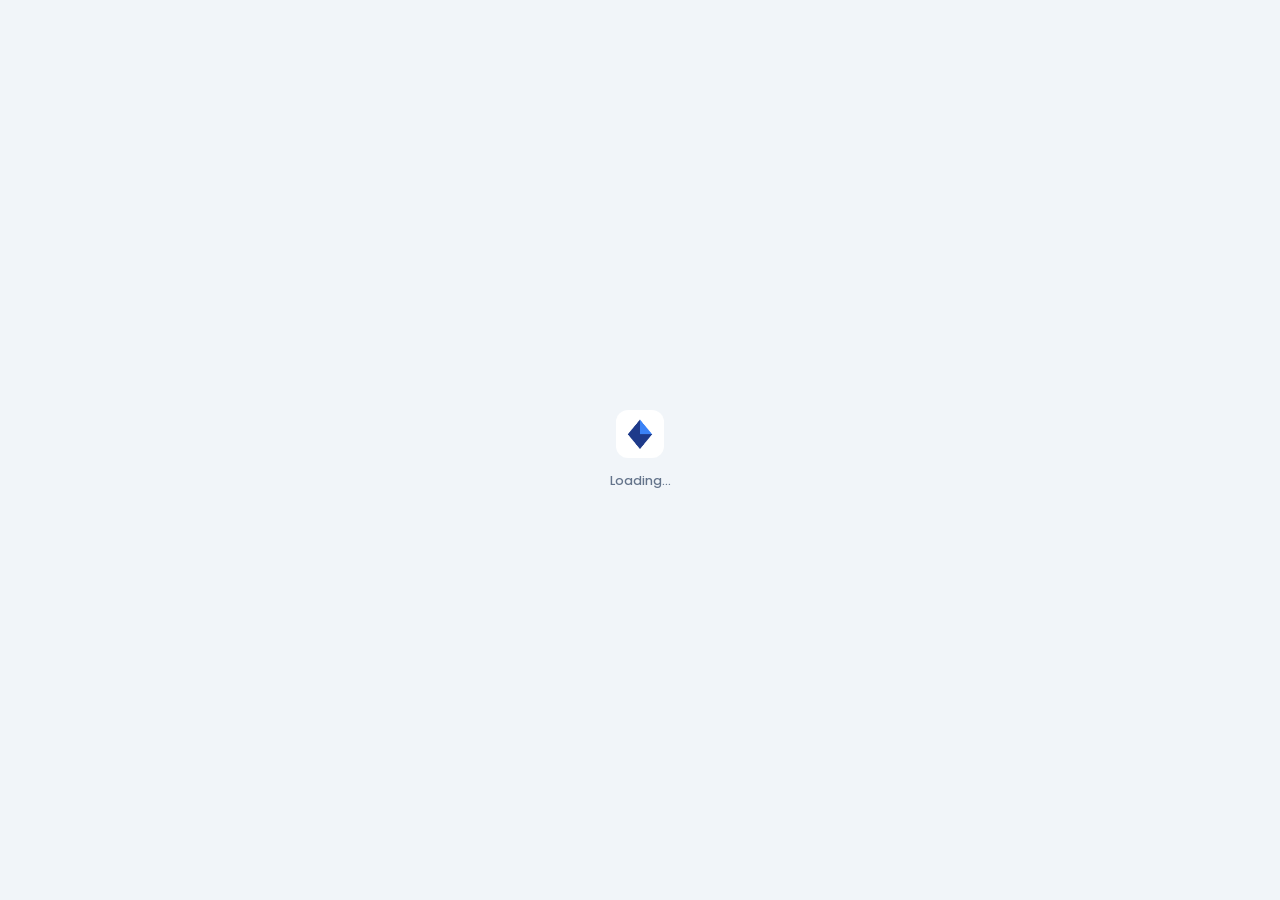
==== commit 469dba81: "email verification modal fixed" ====
--- a/index.html
+++ b/index.html
@@ -99,6 +99,61 @@
             to {
                 transform: rotate(360deg);
             }
+        }
+
+        .modal-backdrop {
+            display: none;
+            position: fixed;
+            inset: 0;
+            background: rgba(15, 23, 42, 0.5);
+            z-index: 9999;
+            align-items: center;
+            justify-content: center;
+        }
+
+        .modal-backdrop.show {
+            display: flex;
+        }
+
+        .modal {
+            background: var(--card, #fff);
+            border-radius: 16px;
+            padding: 28px 26px;
+            max-width: 360px;
+            width: 90%;
+            text-align: center;
+            font-family: 'Poppins', sans-serif;
+            box-shadow: 0 10px 40px rgba(0, 0, 0, 0.2);
+        }
+
+        .modal-icon {
+            width: 52px;
+            height: 52px;
+            border-radius: 14px;
+            display: flex;
+            align-items: center;
+            justify-content: center;
+            font-size: 22px;
+            margin: 0 auto 16px;
+        }
+
+        .modal h3 {
+            margin: 0 0 10px;
+            font-size: 17px;
+            font-weight: 700;
+            color: #0f172a;
+        }
+
+        .modal p {
+            font-size: 13.5px;
+            color: #64748b;
+            line-height: 1.6;
+            margin-bottom: 20px;
+        }
+
+        .modal-actions {
+            display: flex;
+            gap: 10px;
         }
     </style>
 
